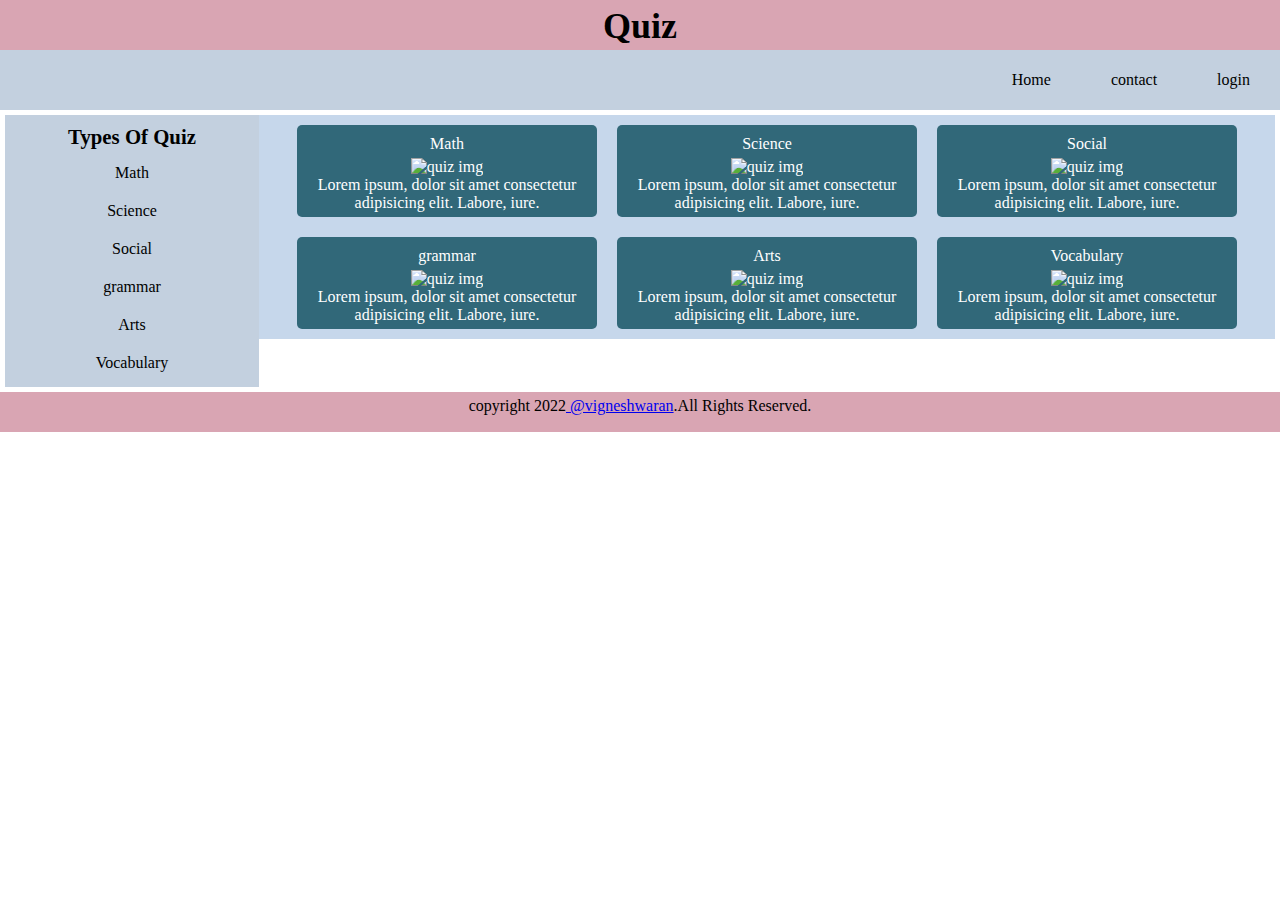
==== index.html @ 8c1158a4 "initial comment" ====
<!DOCTYPE html>
<html lang="en">

<head>
    <meta charset="UTF-8">
    <meta http-equiv="X-UA-Compatible" content="IE=edge">
    <meta name="viewport" content="width=device-width, initial-scale=1.0">
    <title>QUIZ WEB APP</title>
    <link rel="stylesheet" href="style.css">
</head>

<body>
    <div class="container">
        <header class="quiz_header">
            <h2>Quiz</h2>
        </header>
        <div class="top-menu">
            <span>Home</span><span>contact</span><span>login</span>

        </div>
        <div class="quiz_container">
            <div class="side-menu">
                <h3>Types Of Quiz</h3>
                <div class="side_quiz-menu quiz-tab" onclick="redierct()">Math</div>
                <div class="side_quiz-menu quiz-tab" onclick="redierct()">Science</div>
                <div class="side_quiz-menu quiz-tab" onclick="redierct()">Social</div>
                <div class="side_quiz-menu quiz-tab" onclick="redierct()">grammar</div>
                <div class="side_quiz-menu quiz-tab" onclick="redierct()">Arts</div>
                <div class="side_quiz-menu quiz-tab" onclick="redierct()">Vocabulary</div>
            </div>
            <div class="quiz-menu">
                <div class="quizs quiz-tab" onclick="redierct()">
                    <div class=title>Math</div>
                    <div class="imgs"><img src="./images/math.jpg" alt="quiz img"></div>
                    <div class="quiz_content">Lorem ipsum, dolor sit amet consectetur adipisicing elit. Labore, iure.</div>
                </div>
                <div class="quizs quiz-tab" onclick="redierct()">
                    <div class=title>Science</div>
                    <div class="imgs"><img src="./images/science.jpg" alt="quiz img"></div>
                    <div class="quiz_content">Lorem ipsum, dolor sit amet consectetur adipisicing elit. Labore, iure.</div>
                </div>
                <div class="quizs quiz-tab" onclick="redierct()">
                    <div class=title>Social</div>
                    <div class="imgs"><img src="./images/social.jpg" alt="quiz img"></div>
                    <div class="quiz_content">Lorem ipsum, dolor sit amet consectetur adipisicing elit. Labore, iure.</div>
                </div>
                <div class="quizs quiz-tab" onclick="redierct()">
                    <div class=title>grammar</div>
                    <div class="imgs"><img src="./images/grammar.jpg" alt="quiz img"></div>
                    <div class="quiz_content">Lorem ipsum, dolor sit amet consectetur adipisicing elit. Labore, iure.</div>
                </div>
                <div class="quizs quiz-tab" onclick="redierct()">
                    <div class=title>Arts</div>
                    <div class="imgs"><img src="./images/arts.jpg" alt="quiz img"></div>
                    <div class="quiz_content">Lorem ipsum, dolor sit amet consectetur adipisicing elit. Labore, iure.</div>
                </div>
                <div class="quizs quiz-tab" onclick="redierct()">
                    <div class=title>Vocabulary</div>
                    <div class="imgs"><img src="./images/vocabulary.jpg" alt="quiz img"></div>
                    <div class="quiz_content">Lorem ipsum, dolor sit amet consectetur adipisicing elit. Labore, iure.</div>
                </div>
            </div>
        </div>
        <footer class="quiz_footer">
            <div class="copyright">
                <p>copyright 2022<a href="#"> @vigneshwaran</a>.All Rights Reserved.</p>
            </div>
        </footer>
    </div>
    <script>
        function redierct() {
            window.location = "http://127.0.0.1:5500/quizpage.html";
        }
    </script>
</body>

</html>
---- style.css ----
* {
            margin: 0;
            padding: 0;
            box-sizing: border-box;
            list-style-type: none;
        }
        
        .container {
            width: 100vw;
            height: 100vh;
        }
        
        .quiz_header {
            width: 100%;
            height: 50px;
            background-color: #d9a5b3;
            text-align: center;
            font-size: 1.5rem;
            padding: 5px 0;
        }
        
        .top-menu {
            width: 100%;
            height: 60px;
            background-color: #c3d0df;
            display: flex;
            justify-content: end;
            align-items: center;
        }
        
        .top-menu span {
            margin: 0 30px;
            float: right;
        }
        
        .quiz_container {
            display: flex;
            width: 100%;
            position: relative;
            padding: 5px;
        }
        
        .side-menu {
            width: 20%;
            position: relative;
            background-color: #c3d0df;
            text-align: center;
            padding: auto;
        }
        
        .side-menu h3 {
            margin: 10px auto;
            font-size: 1.3rem;
        }
        
        .side_quiz-menu {
            margin: 10px auto;
            padding: 5px;
            font-size: 1rem;
            cursor: pointer;
        }
        
        .side_quiz-menu:hover {
            background-color: #1868ae;
            color: #ffff;
            font-size: 1.2rem;
        }
        
        .quiz-menu {
            width: 80%;
            height: 100%;
            display: flex;
            flex-wrap: wrap;
            position: relative;
            justify-content: center;
            background-color: #c6d7eb;
        }
        
        .quizs {
            width: 300px;
            position: relative;
            display: flex;
            flex-direction: column;
            align-items: center;
            background-color: #316879;
            margin: 10px;
            padding: 5px;
            border-radius: 5px;
            color: #ffff;
            text-align: center;
        }
        
        .quizs .title {
            text-align: center;
            font-size: 1rem;
            margin: 5px 0;
            color: #ffff;
        }
        
        .quizs img {
            width: 150px;
            height: 150px;
            object-fit: cover;
        }
        
        .quiz_footer {
            width: 100%;
            height: 40px;
            background-color: #d9a5b3;
            text-align: center;
            padding: 5px;
        }
        
        .body-container {
            background-color: #c3d0df;
            display: flex;
            flex-wrap: wrap;
            justify-content: center;
        }
        
        .question-container {
            margin: 20px;
            display: flex;
            flex-direction: column;
            text-align: center;
            background-color: #fff;
            border-radius: 5px;
            box-shadow: 0 0 10px 5px rgba(0, 0, 0, 0.1);
            width: 500px;
            margin-bottom: 20pxpx;
        }
        
        .questions {
            font-size: 1.2rem;
        }
        
        .optns {
            display: flex;
            flex-direction: row;
            flex-wrap: wrap;
            margin: 10px 30px;
        }
        
        .option {
            width: 200px;
            height: 20px;
            background-color: #ffff;
            border: 1.5px solid gray;
            border-radius: 5px;
            margin: 5px;
            padding: 1px auto;
            cursor: pointer;
        }
        
        .btn {
            display: flex;
            justify-content: space-around;
            background-color: #c3d0df;
            margin-bottom: 5px;
        }
        
        .clrbtn {
            background-color: rgb(49, 51, 49);
            cursor: pointer;
            color: #fff;
            width: 20%;
            padding: 5px;
            font-size: 1.1rem;
            display: block;
        }
        
        .subbtn {
            background-color: rgb(194, 40, 186);
            cursor: pointer;
            color: #fff;
            width: 20%;
            padding: 5px;
            font-size: 1.1rem;
            display: block;
        }
        
        .subbtn:hover {
            background-color: rgb(134, 32, 129);
        }
        
        .selectans {
            border: 2px solid blueviolet;
            width: 200px;
            height: 20px;
            background-color: #ab51ff;
            color: #fff;
            border-radius: 5px;
            margin: 5px;
            cursor: pointer;
        }
        
        .rightans {
            border: 2px solid rgb(20, 197, 20);
            width: 200px;
            height: 20px;
            background-color: rgb(112, 255, 112);
            border-radius: 5px;
            margin: 5px;
            cursor: pointer;
        }
        
        .wrongans {
            border: 2px solid red;
            width: 200px;
            height: 20px;
            background-color: rgb(255, 104, 104);
            border-radius: 5px;
            margin: 5px;
            cursor: pointer;
        }
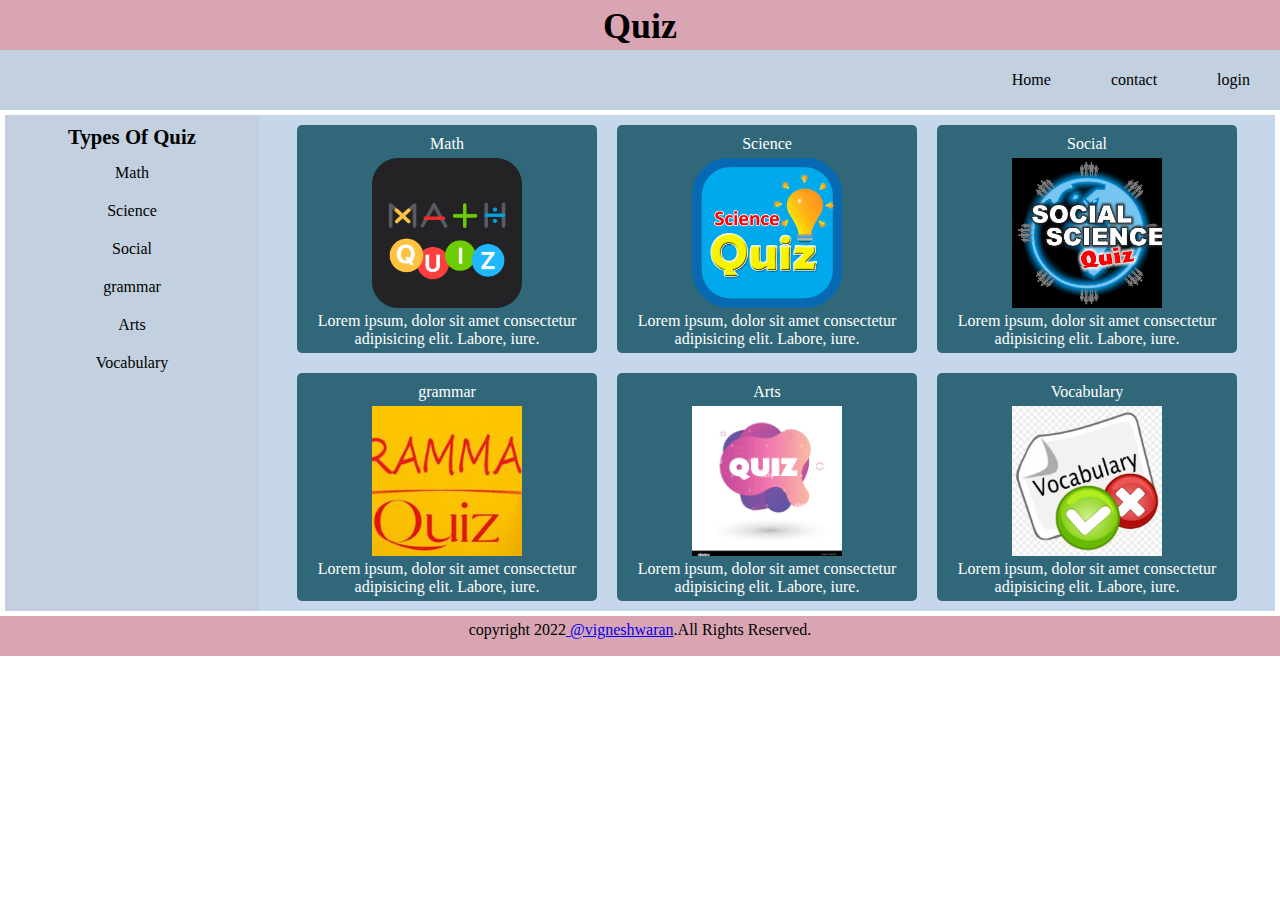
==== commit 847c851e: "server error fixed" ====
--- a/index.html
+++ b/index.html
@@ -69,7 +69,7 @@
     </div>
     <script>
         function redierct() {
-            window.location = "http://127.0.0.1:5500/quizpage.html";
+            window.location.href = "/quizpage.html";
         }
     </script>
 </body>
